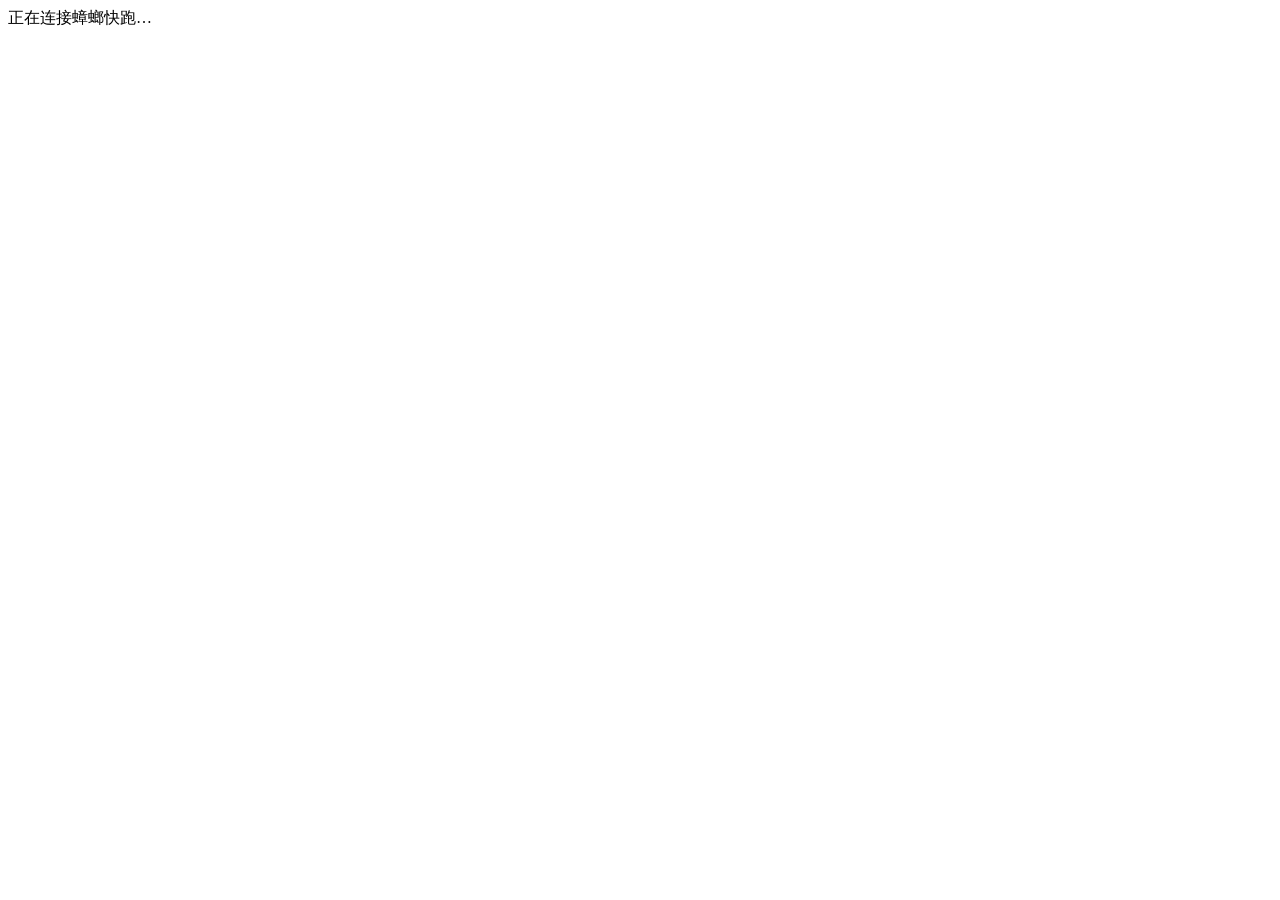
==== companion/static/index.html @ d8d7ea56 "feat: standalone cockroach runner service" ====
<!doctype html><html lang="zh-CN"><head><meta charset="utf-8"><meta name="viewport" content="width=device-width,initial-scale=1,viewport-fit=cover"><meta name="theme-color" content="#101712"><title>蟑螂快跑</title><link rel="stylesheet" href="/style.css"><script src="https://telegram.org/js/telegram-web-app.js"></script></head><body><main id="app"><section class="loading">正在连接蟑螂快跑…</section></main><script type="module" src="/app.js"></script></body></html>
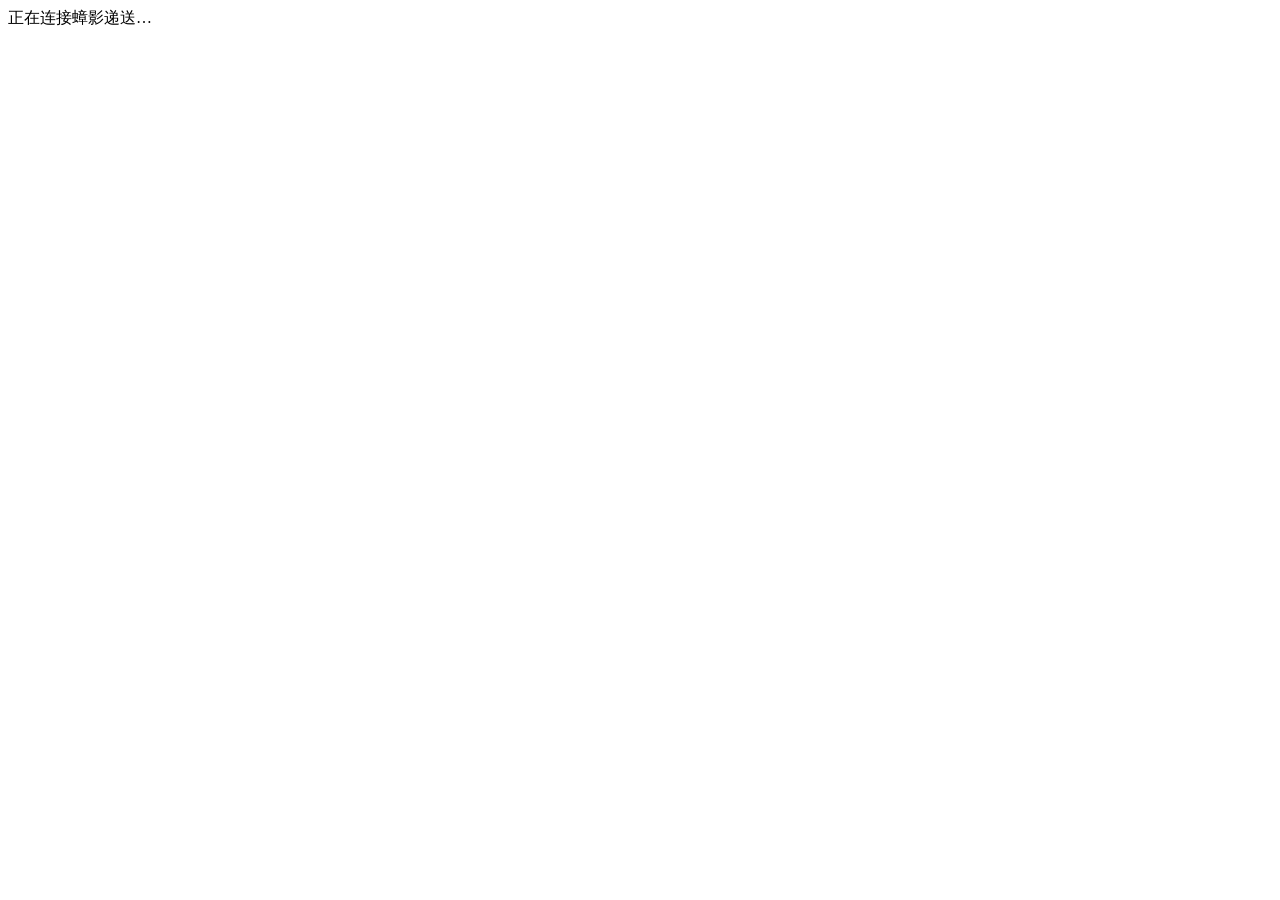
==== commit 3d6d342f: "feat: rebrand and throttle cloud APIs" ====
--- a/companion/static/index.html
+++ b/companion/static/index.html
@@ -1 +1 @@
-<!doctype html><html lang="zh-CN"><head><meta charset="utf-8"><meta name="viewport" content="width=device-width,initial-scale=1,viewport-fit=cover"><meta name="theme-color" content="#101712"><title>蟑螂快跑</title><link rel="stylesheet" href="/style.css"><script src="https://telegram.org/js/telegram-web-app.js"></script></head><body><main id="app"><section class="loading">正在连接蟑螂快跑…</section></main><script type="module" src="/app.js"></script></body></html>
+<!doctype html><html lang="zh-CN"><head><meta charset="utf-8"><meta name="viewport" content="width=device-width,initial-scale=1,viewport-fit=cover"><meta name="theme-color" content="#101712"><title>蟑影递送</title><link rel="stylesheet" href="/style.css"><link rel="stylesheet" href="/qr.css"><script src="https://telegram.org/js/telegram-web-app.js"></script></head><body><main id="app"><section class="loading">正在连接蟑影递送…</section></main><script type="module" src="/app.js"></script></body></html>
